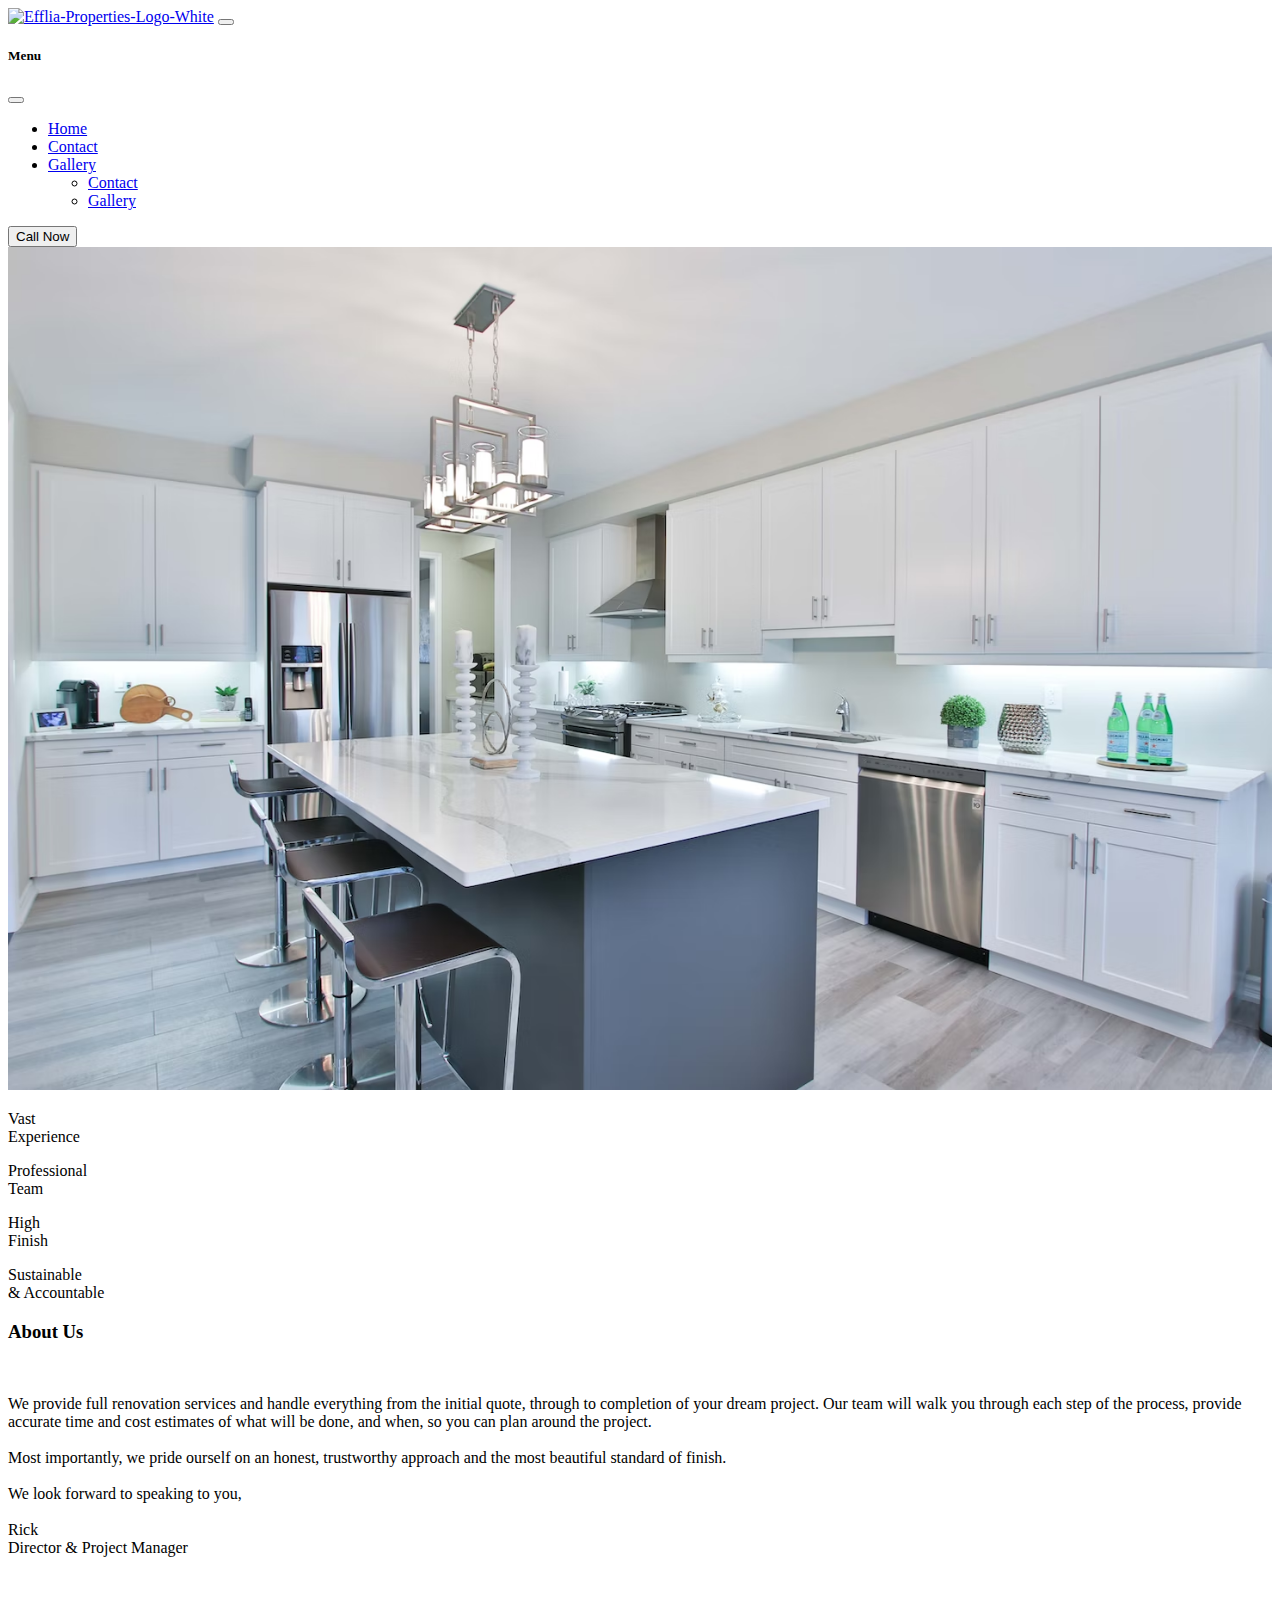
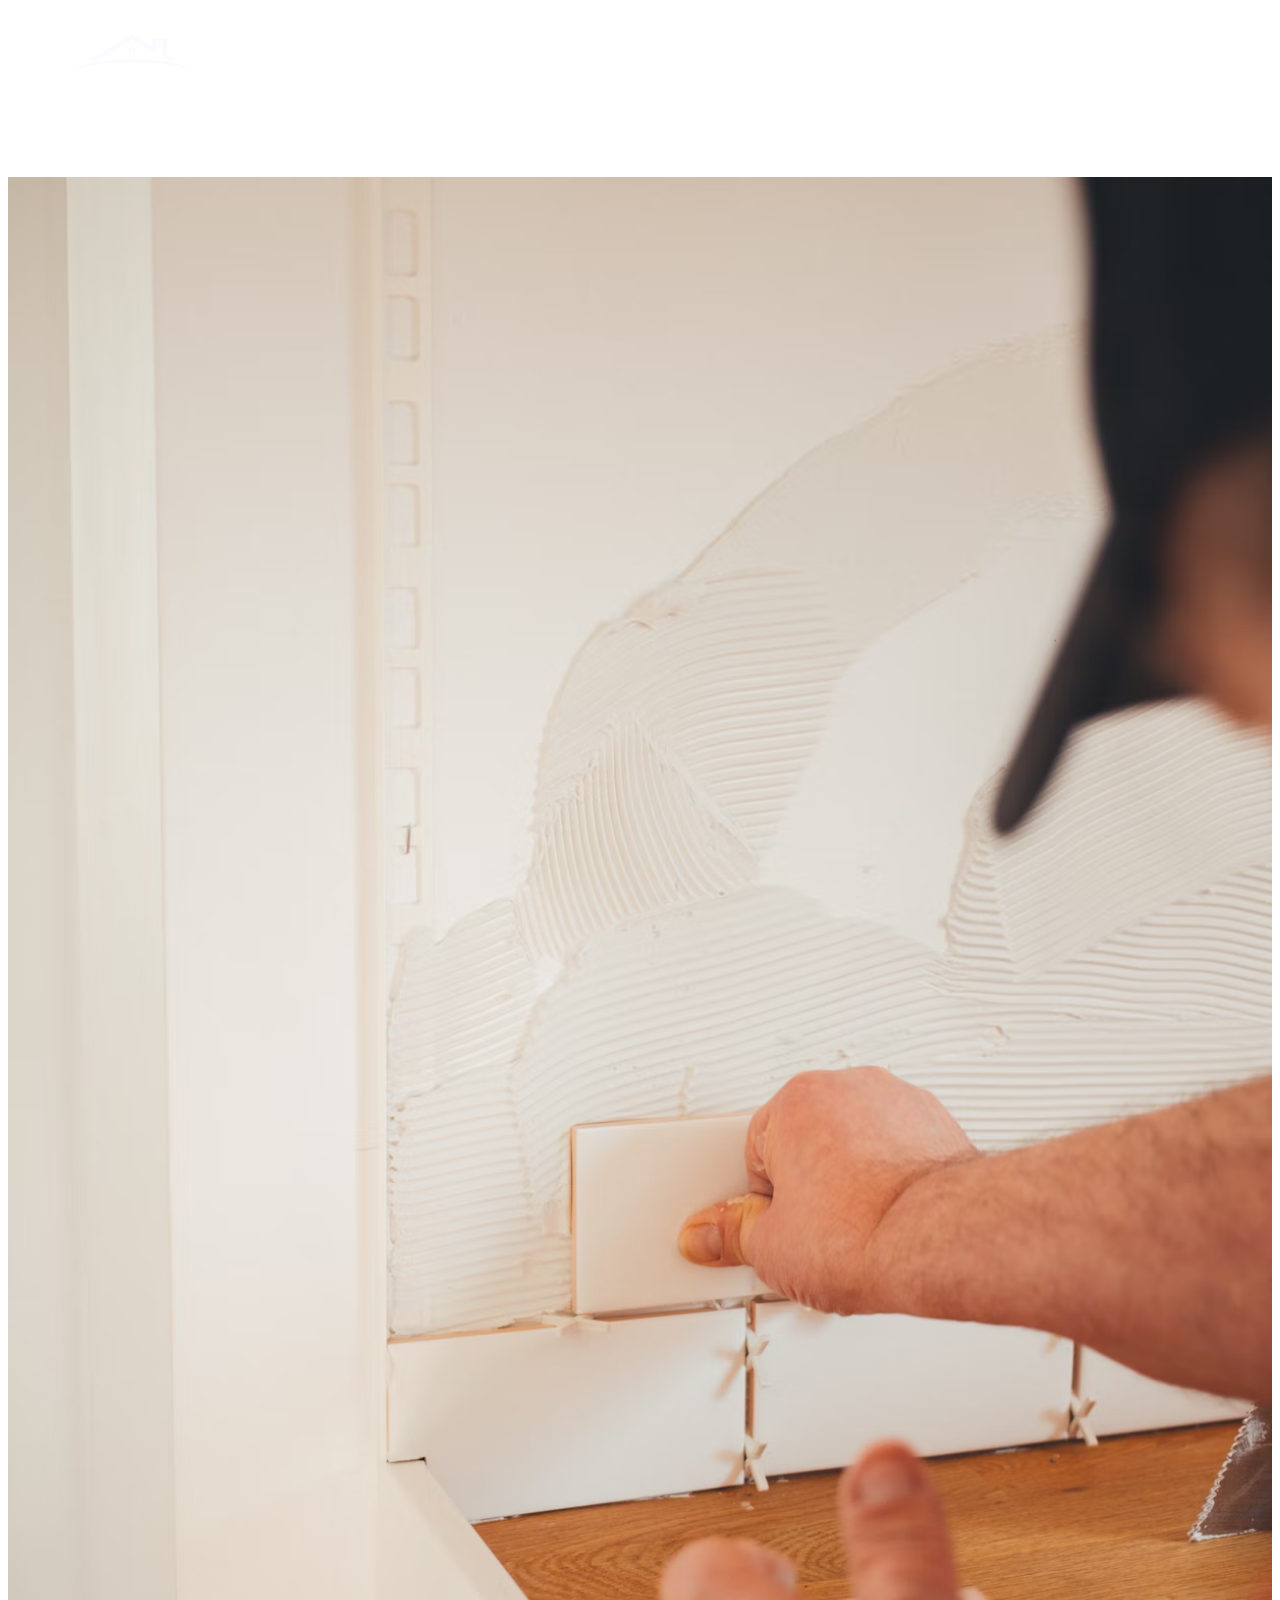
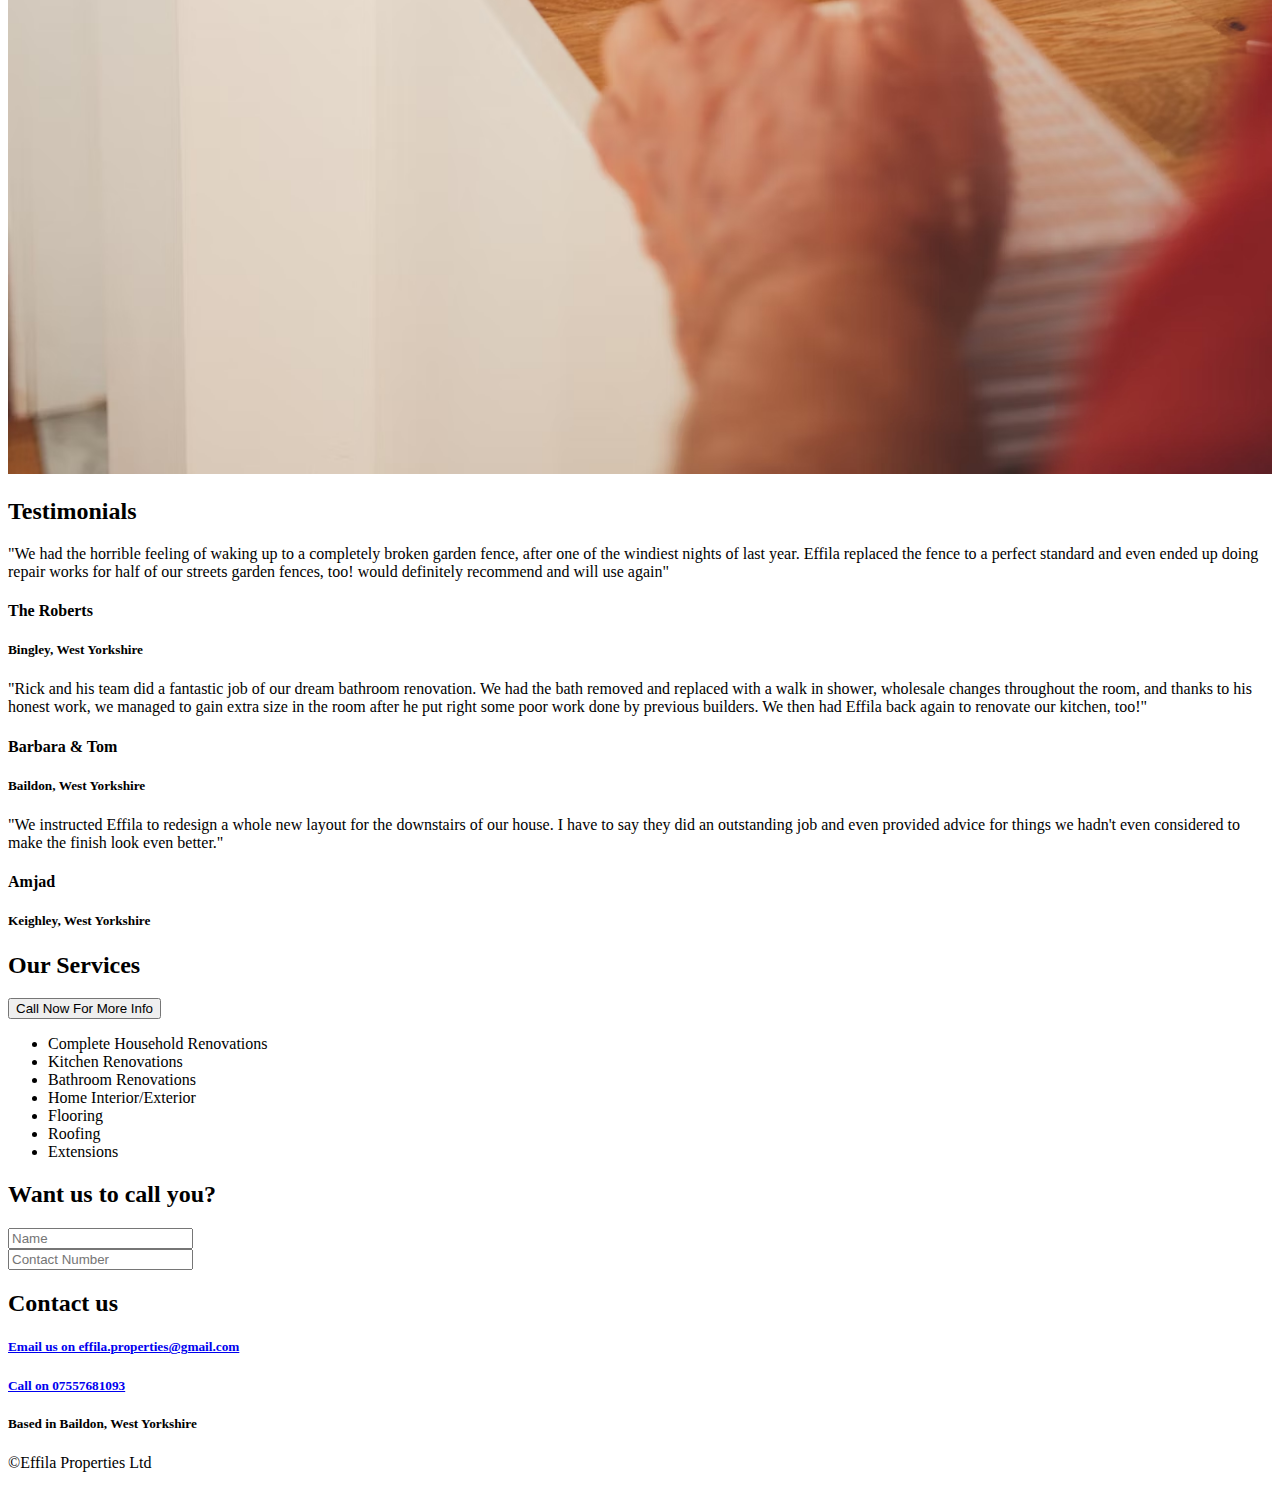
==== First/index.html @ ad15920e "first upload to github" ====
<!DOCTYPE html>
<html>
<head>
    <link href="https://cdn.jsdelivr.net/npm/bootstrap@5.0.2/dist/css/bootstrap.min.css" rel="stylesheet" integrity="sha384-EVSTQN3/azprG1Anm3QDgpJLIm9Nao0Yz1ztcQTwFspd3yD65VohhpuuCOmLASjC" crossorigin="anonymous">
    <link rel="stylesheet" type="text/css" href="/Users/user2/Desktop/Portfolio/First/css/main.css">
    <link rel="stylesheet" href="https://fonts.googleapis.com/css?family=Raleway">

</head>
<body class="raleway">
<header>
    <nav class="navbar navbar-dark bg-dark fixed-top">
        <div class="container-fluid">
                <a class="navbar-brand" href="index.html"><img src="images/IMG_6272.PNG" alt="Efflia-Properties-Logo-White" width="100" height="50"></a>
          
          <button class="navbar-toggler" type="button" data-bs-toggle="offcanvas" data-bs-target="#offcanvasDarkNavbar" aria-controls="offcanvasDarkNavbar">
            <span class="navbar-toggler-icon"></span>
          </button>
          <div class="offcanvas offcanvas-end text-bg-dark offcanvas-menu" tabindex="-1" id="offcanvasDarkNavbar" aria-labelledby="offcanvasDarkNavbarLabel">
            <div class="offcanvas-header">
              <h5 class="offcanvas-title" id="offcanvasDarkNavbarLabel">Menu</h5>
              <button type="button" class="btn-close btn-close-white" data-bs-dismiss="offcanvas" aria-label="Close"></button>
            </div>
            <div class="offcanvas-body">
              <ul class="navbar-nav justify-content-end flex-grow-1 pe-3">
                <li class="nav-item">
                  <a class="nav-link active" aria-current="page" href="index.html">Home</a>
                </li>
                <li class="nav-item">
                  <a class="nav-link" href="#contact-us">Contact</a>
                </li>
                <li class="nav-item dropdown">
                  <a class="nav-link" href="gallery.html">Gallery
                  </a>
                  <ul class="dropdown-menu dropdown-menu-dark">
                    <li><a class="dropdown-item" href="contact.html">Contact</a>
                    </li>
                    <li><a class="dropdown-item" href="gallery.html">Gallery</a>
                    </li>
                  </ul>
                </li>
              </ul>
              <a href="tel:+447557681093"><button type="button" class="btn btn-light">Call Now</button></a></div>
            </div>
          </div>
        </div>
      </nav>

    </header>
    <!-- Navigation bar -->

<div class="universal-border hero-image-container">
    <img src="images/hero-kitchen-image.avif" alt="kitchen" width="100%">
</div>
<!-- Hero image -->

<div class="container-wrapper text-center py-6 bg-dark text-light universal-border">

  <div class="container1234">
    <p>Vast<br>
      Experience</p>
    <!-- content of container 1 goes here -->
  </div>

  <div class="container1234">
    <p>Professional<br>
      Team</p>
    <!-- content of container 2 goes here -->
  </div>

  <div class="container1234">
    <p>High<br>
      Finish</p>
    <!-- content of container 3 goes here -->
  </div>

  <div class="container1234">
    <p>Sustainable<br>
      & Accountable</p>
    <!-- content of container 4 goes here -->
  </div>

</div>
<!-- Selling points -->

<div class="container-wrapper-au text-center py-6 bg-dark universal-border">
  <div class="container-half1 universal-border about-us">
    <h3 class="gold-text"> About Us</h3>
    <br>
    
    <p class="text-light">We provide full renovation services and handle everything from the initial quote, through to completion of your dream project.
      Our team will walk you through each step of the process, provide accurate time and cost estimates of what will be done, and when, so you can plan around the project.<br><br>
      Most importantly, we  pride ourself on an honest, trustworthy approach and the most beautiful standard of finish.<br><br>
      We look forward to speaking to you,<br><br>
      Rick<br>
      Director & Project Manager</p>
      <img src="images/IMG_6273.PNG" alt="effila-half-logo-white" height="200" width="250">

    <!-- content of container 1 goes here -->
  </div>

  <div class="container-half2 universal-border">
    <img src="images/tiler.avif" alt="tiler" width= 100%>
    <!-- content of container 2 goes here -->
  </div> 
  

</div>
<!-- About us section -->

<div class="container-wrapper-test bg-dark text-center universal-border">
  <div class="container-q1  test-tile-title">
    <h2>Testimonials</h2>


  </div>

  <div class="container-q2  bg-dark text-light">
    <p class="text-light italic"> "We had the horrible feeling of waking up to a completely broken garden fence, after one of the windiest nights of last year. Effila replaced the fence to a perfect standard and even ended up doing repair works for half of our streets garden fences, too! would definitely recommend and will use again" </p>
    <h4 class="gold-text"> The Roberts</h4>
    <h5 class="text-light">Bingley, West Yorkshire</h5>
  </div> 

  <div class="container-q3  bg-dark text-light">
    <p class="text-light italic"> "Rick and his team did a fantastic job of our dream bathroom renovation. We had the bath removed and replaced with a walk in shower, wholesale changes throughout the room, and thanks to his honest work, we managed to gain extra size in the room after he put right some poor work done by previous builders. We then had Effila back again to renovate our kitchen, too!"</p>
    <h4 class="gold-text">Barbara & Tom</h4>
    <h5 class="text-light">Baildon, West Yorkshire</h5>
  </div> 

  <div class="container-q4  bg-dark">
    <p class="text-light italic"> "We instructed Effila to redesign a whole new layout for the downstairs of our house. I have to say they did an outstanding job and even provided advice for things we hadn't even considered to make the finish look even better."</p>
    <h4 class="gold-text">Amjad</h4>
    <h5 class="text-light">Keighley, West Yorkshire</h5>
  </div> 
  

</div>
<!-- Testimonials -->

<div class="our-services-box py-2 bg-dark universal-border"> 
           
      <div class="text py-2"> 
                <h2 class="py-2 underline gold-text">Our Services</h2> 
                <a href="tel:+447557681093"><button type="button" class="btn btn-light">Call Now For More Info</button></a>
        </div>
          <div class="py-2">
            <ul>
                <li class="text-light">Complete Household Renovations</li>
                <li class="text-light">Kitchen Renovations</li>
                <li class="text-light">Bathroom Renovations</li>
                <li class="text-light">Home Interior/Exterior</li>
                <li class="text-light">Flooring</li>
                <li class="text-light">Roofing</li>
                <li class="text-light">Extensions</li>
          </ul>
       </div>
</div>
<!-- "Our Services" -->

<div id=contact-us class="contact-us-section bg-dark universal-border">
  
  <div class="contact-form-box gold-text universal-border">
    <h2 class="test-tile-title text-dark text-center"> Want us to call you?</h2>
    <div class="row g-3">
      <div class="col">
        <input type="text" class="form-control" placeholder="Name" aria-label="Name">
      </div>
      <div class="col">
        <input type="text" class="form-control" placeholder="Contact Number" aria-label="Contact Number">
      </div>
    </div>
  </div>
  <div class="contact-details-box universal-border">
    <h2 class="test-tile-title text-dark text-center"> Contact us</h2>
    <a href=mailto:effila.properties@gmail.com"> <h5 class="text-light">Email us on effila.properties@gmail.com </h5> </a>
    <a href=tel:+447557681093"> <h5 class="text-light"> Call on 07557681093 </h5> </a>
    <h5 class="text-light"> Based in Baildon, West Yorkshire</h5>

  </div>

</div>
<!-- Contact us -->

<div> 
    <script src="https://cdn.jsdelivr.net/npm/bootstrap@5.0.2/dist/js/bootstrap.bundle.min.js" integrity="sha384-MrcW6ZMFYlzcLA8Nl+NtUVF0sA7MsXsP1UyJoMp4YLEuNSfAP+JcXn/tWtIaxVXM" crossorigin="anonymous"></script>
    </div>
<!-- Bootleg Script -->

    <footer class="text-center py-2 bg-dark gold-text"> 
            <p> &copy;Effila Properties Ltd</p>
          </footer>
<!-- Footer -->
</body>
</html>
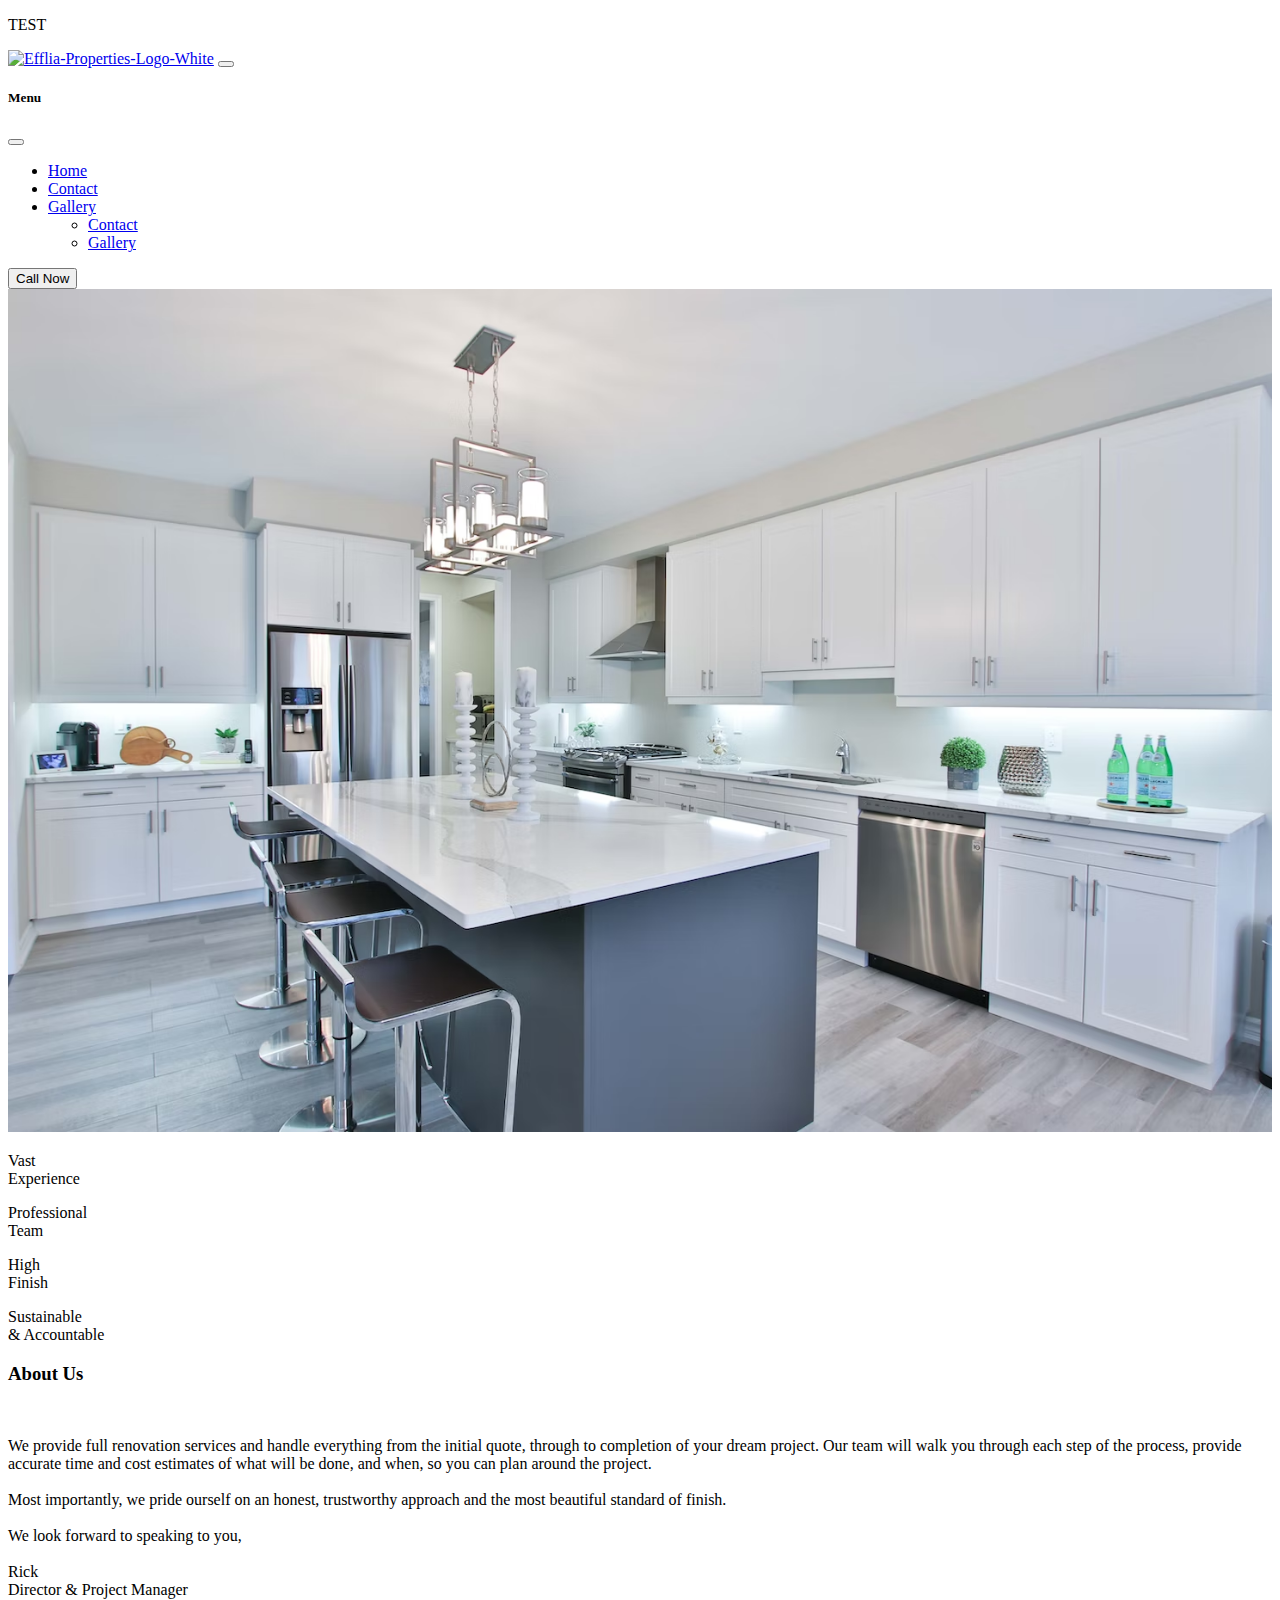
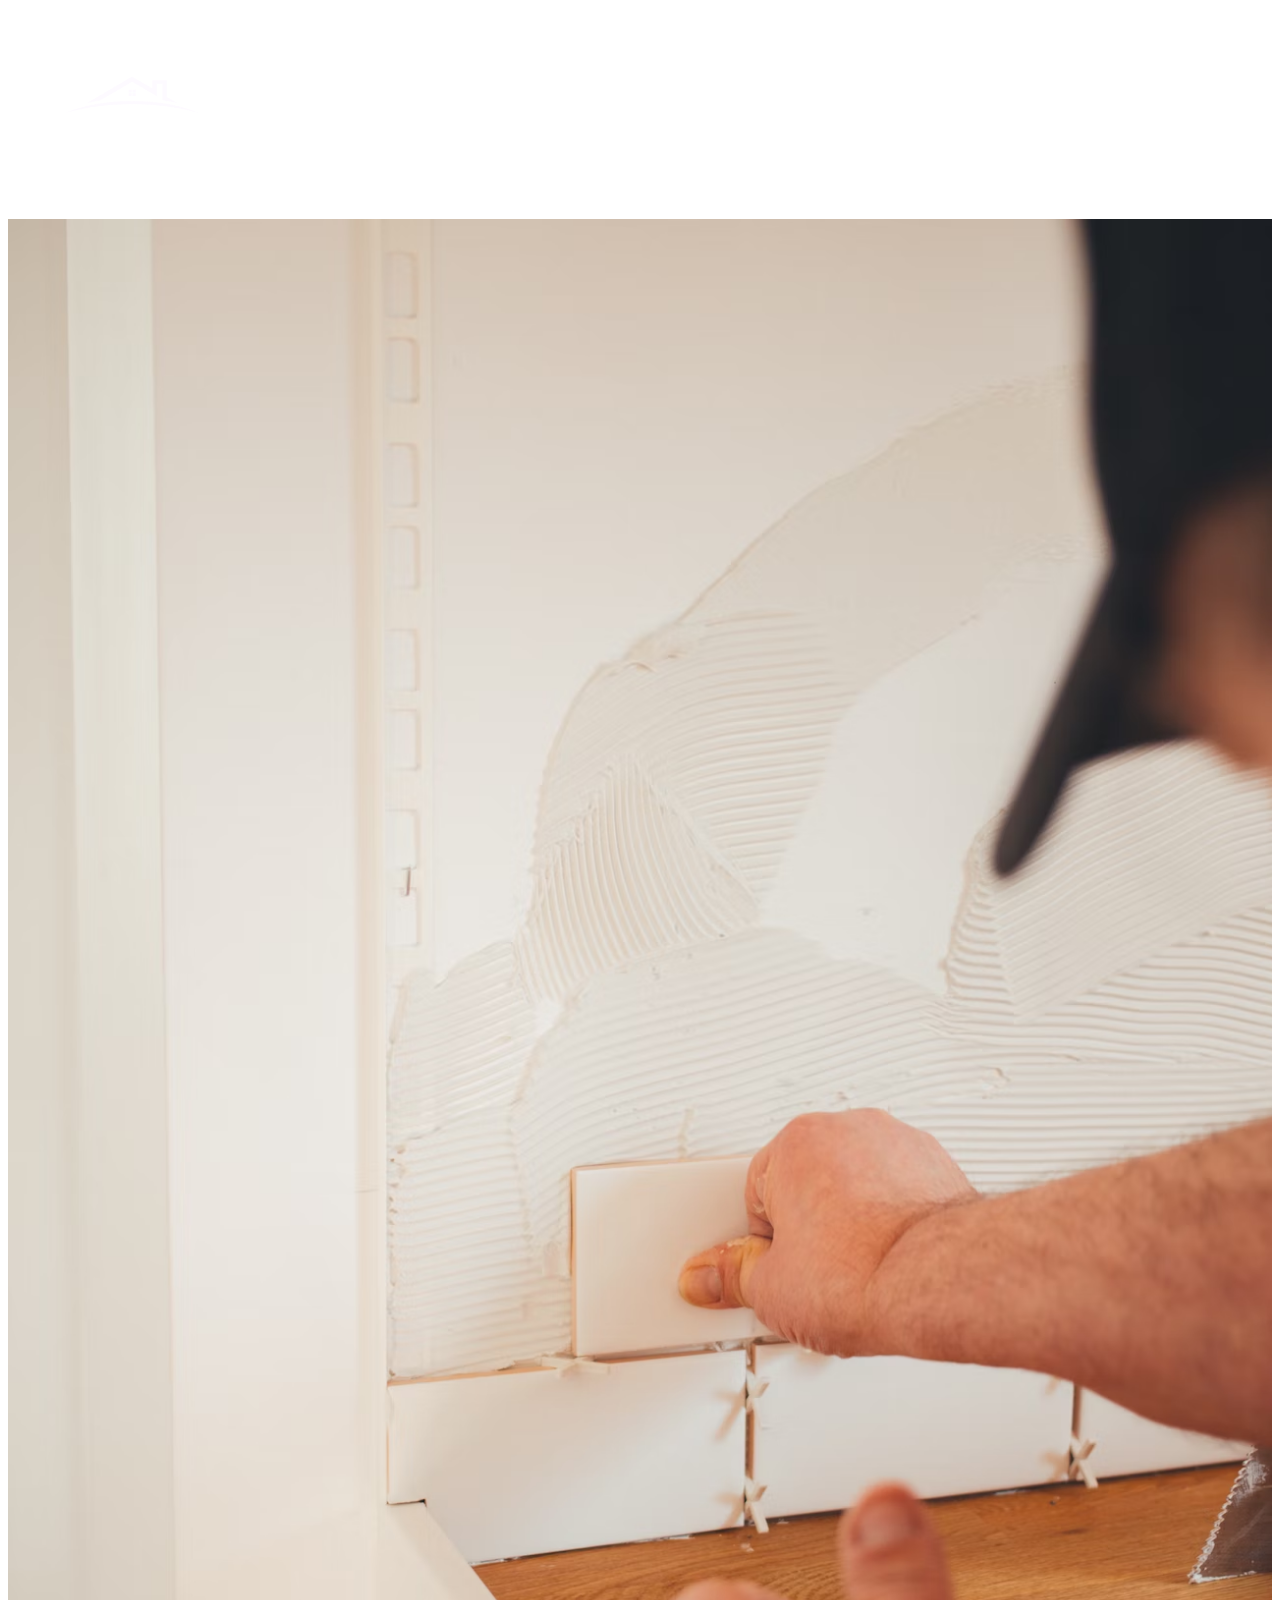
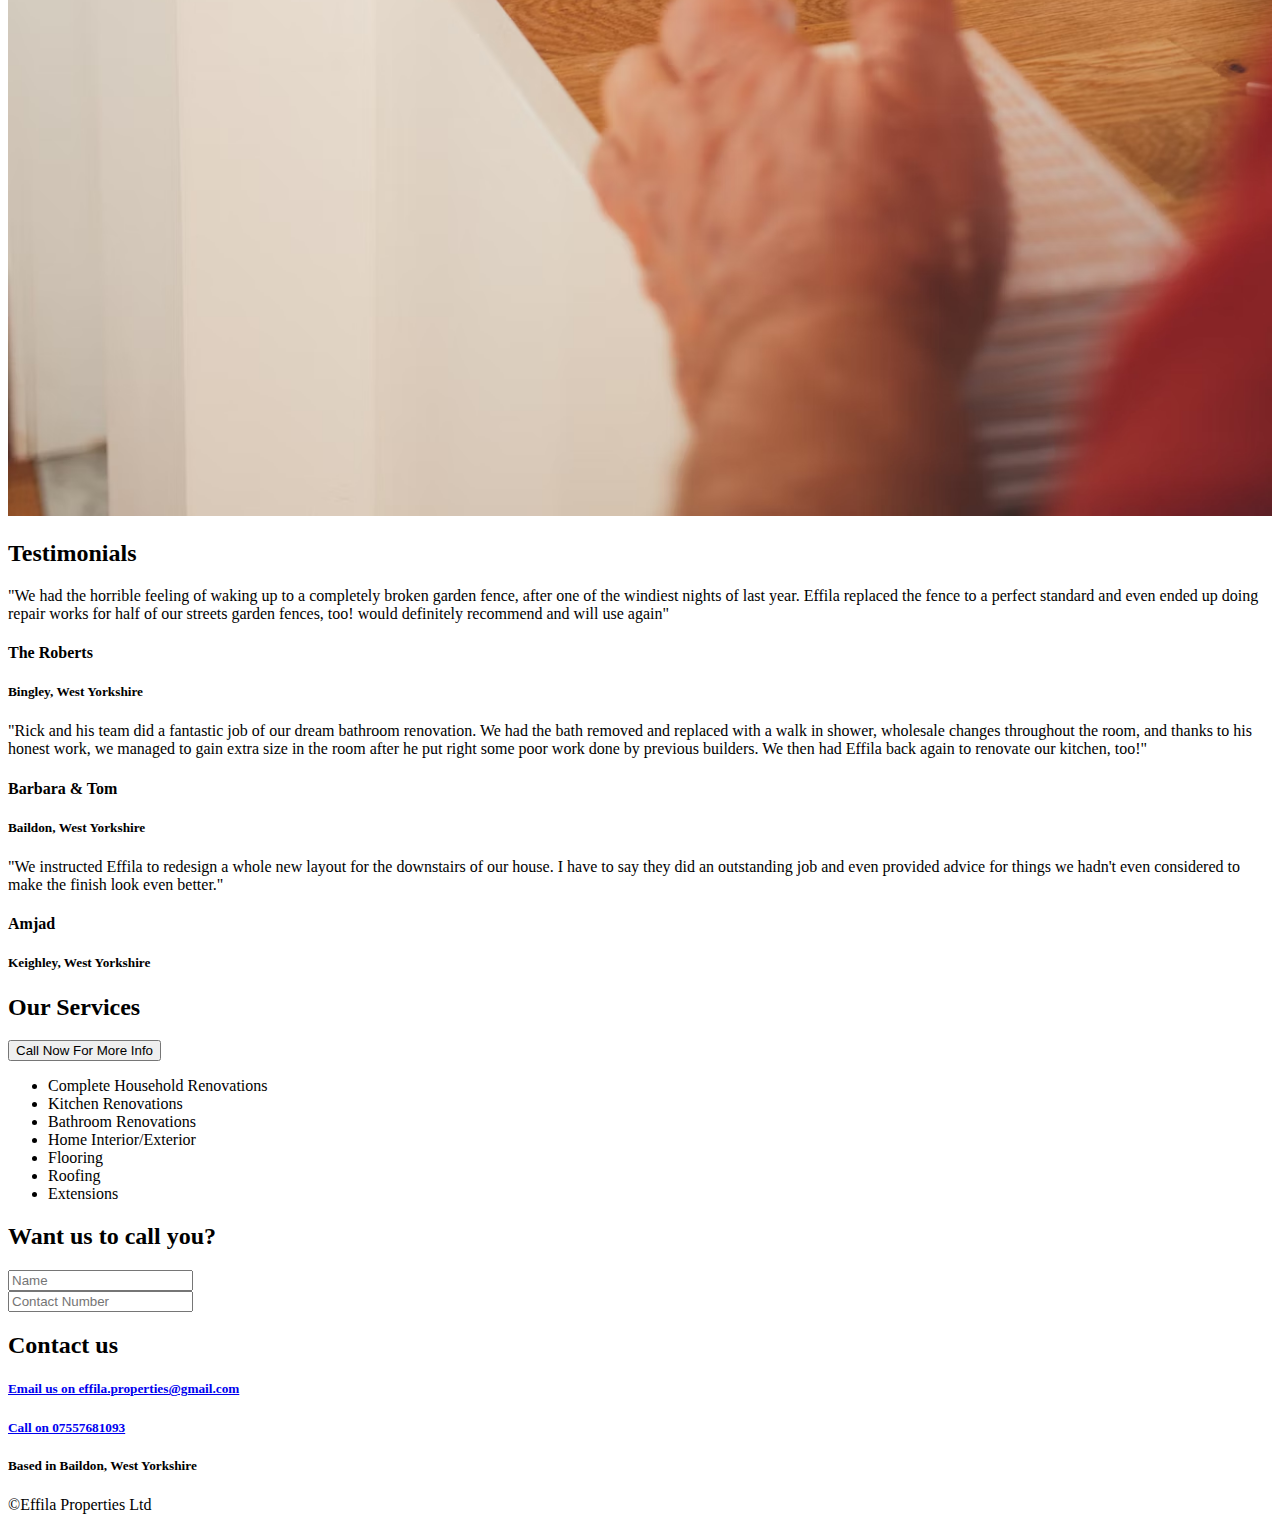
==== commit 99fbd3ed: "<p> added for testing" ====
--- a/First/index.html
+++ b/First/index.html
@@ -8,6 +8,7 @@
 </head>
 <body class="raleway">
 <header>
+  <P>TEST</P>
     <nav class="navbar navbar-dark bg-dark fixed-top">
         <div class="container-fluid">
                 <a class="navbar-brand" href="index.html"><img src="images/IMG_6272.PNG" alt="Efflia-Properties-Logo-White" width="100" height="50"></a>
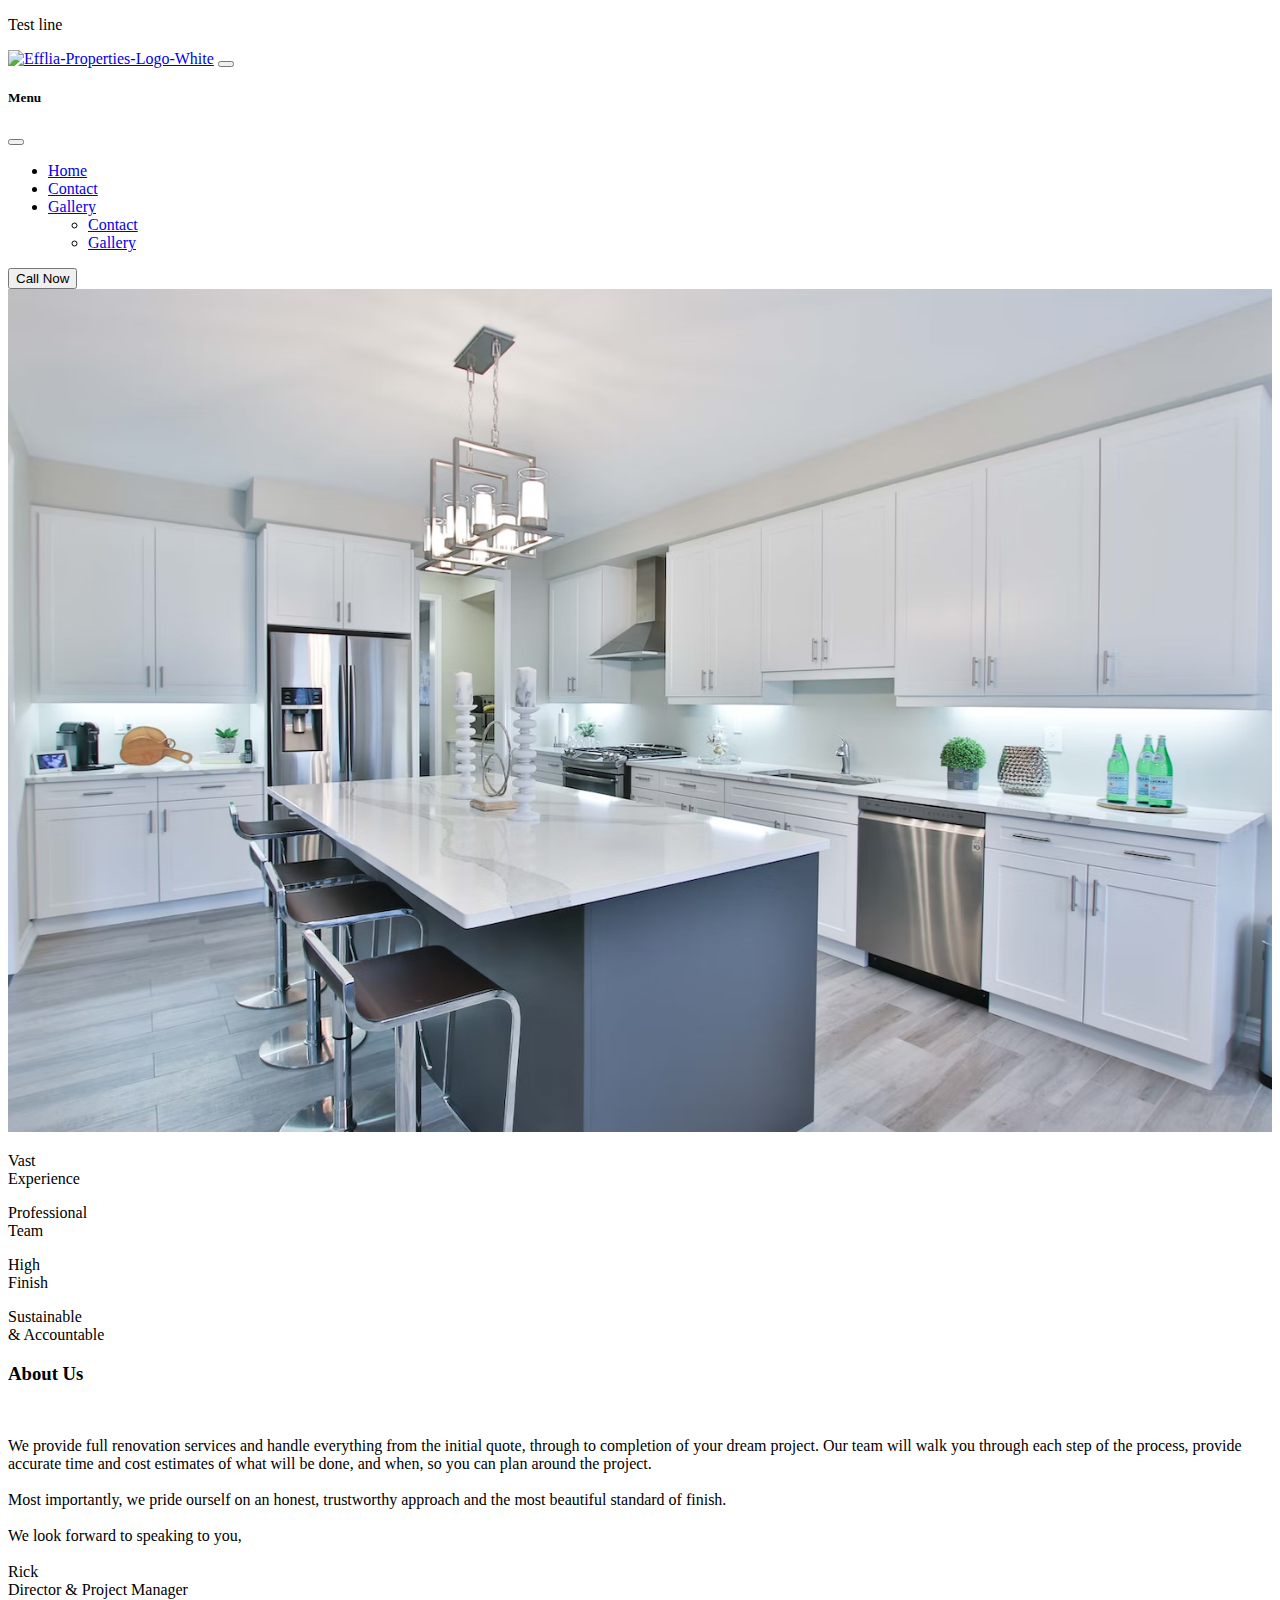
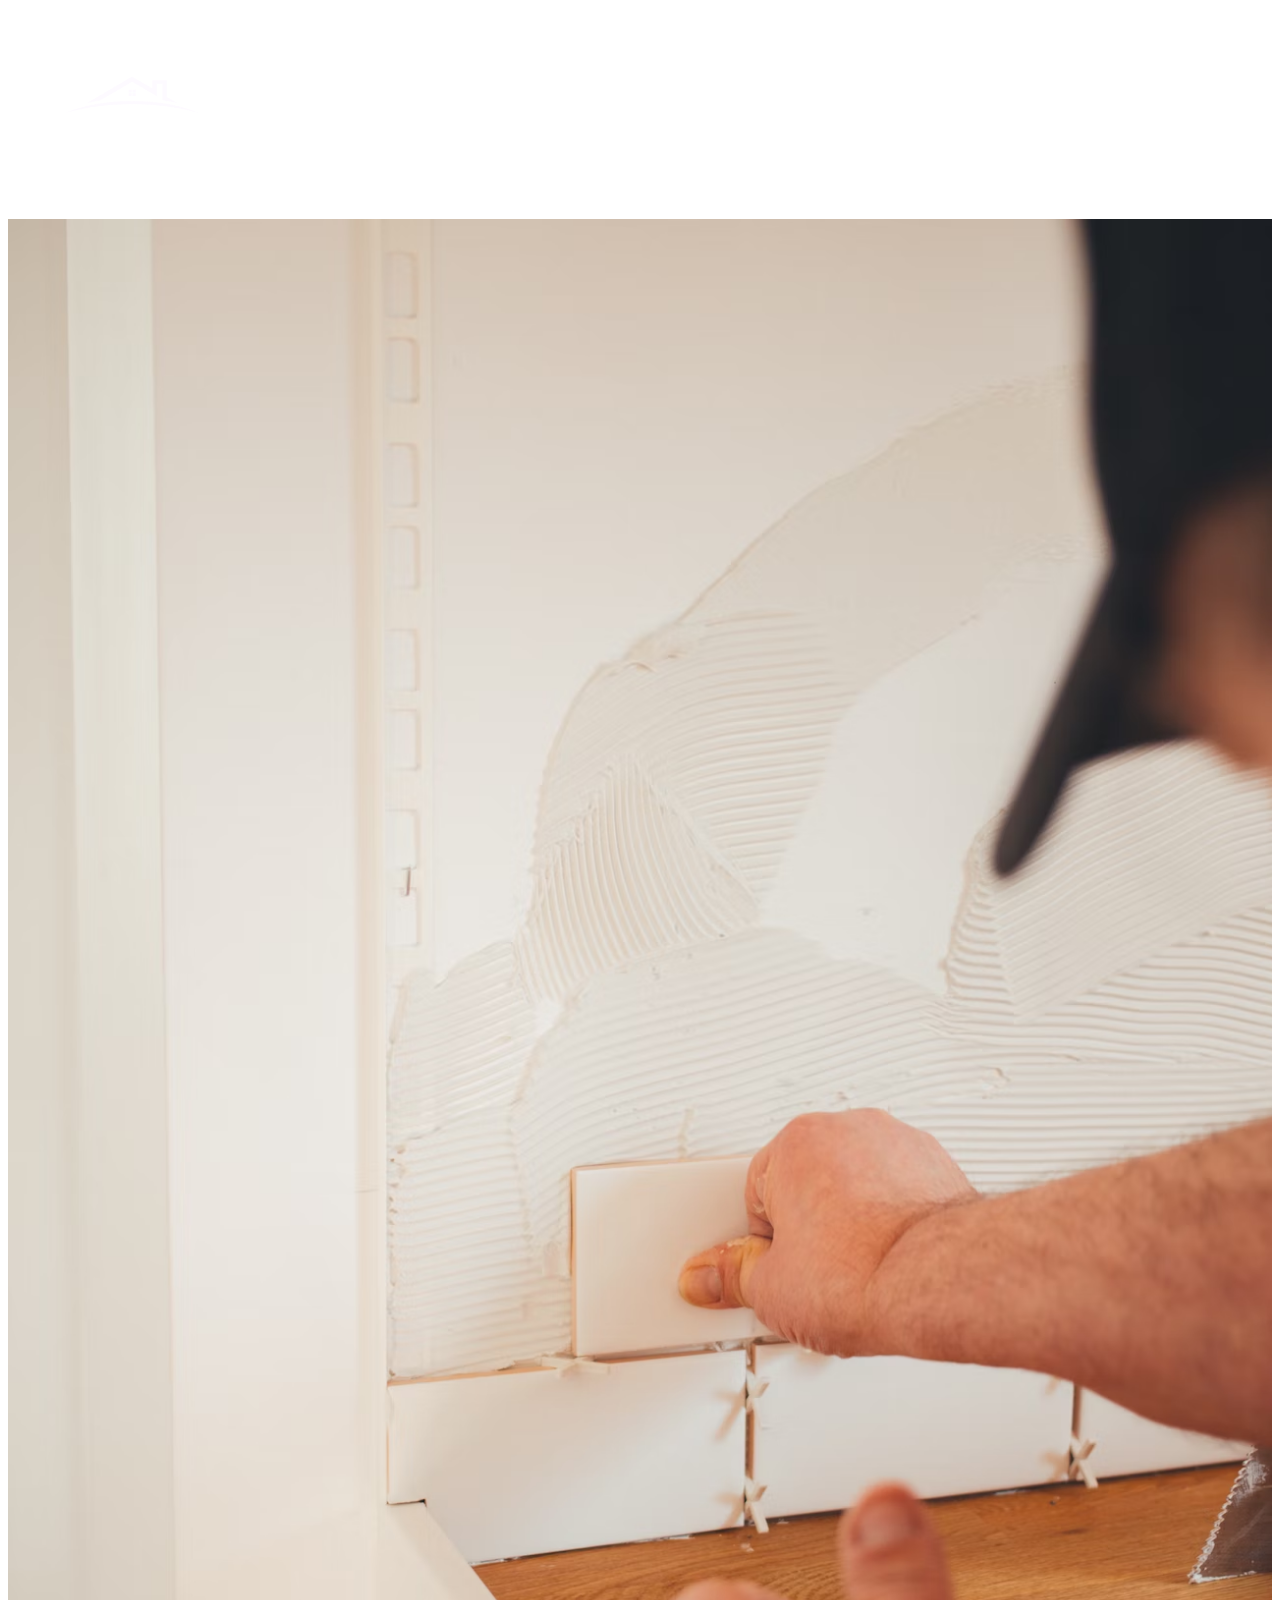
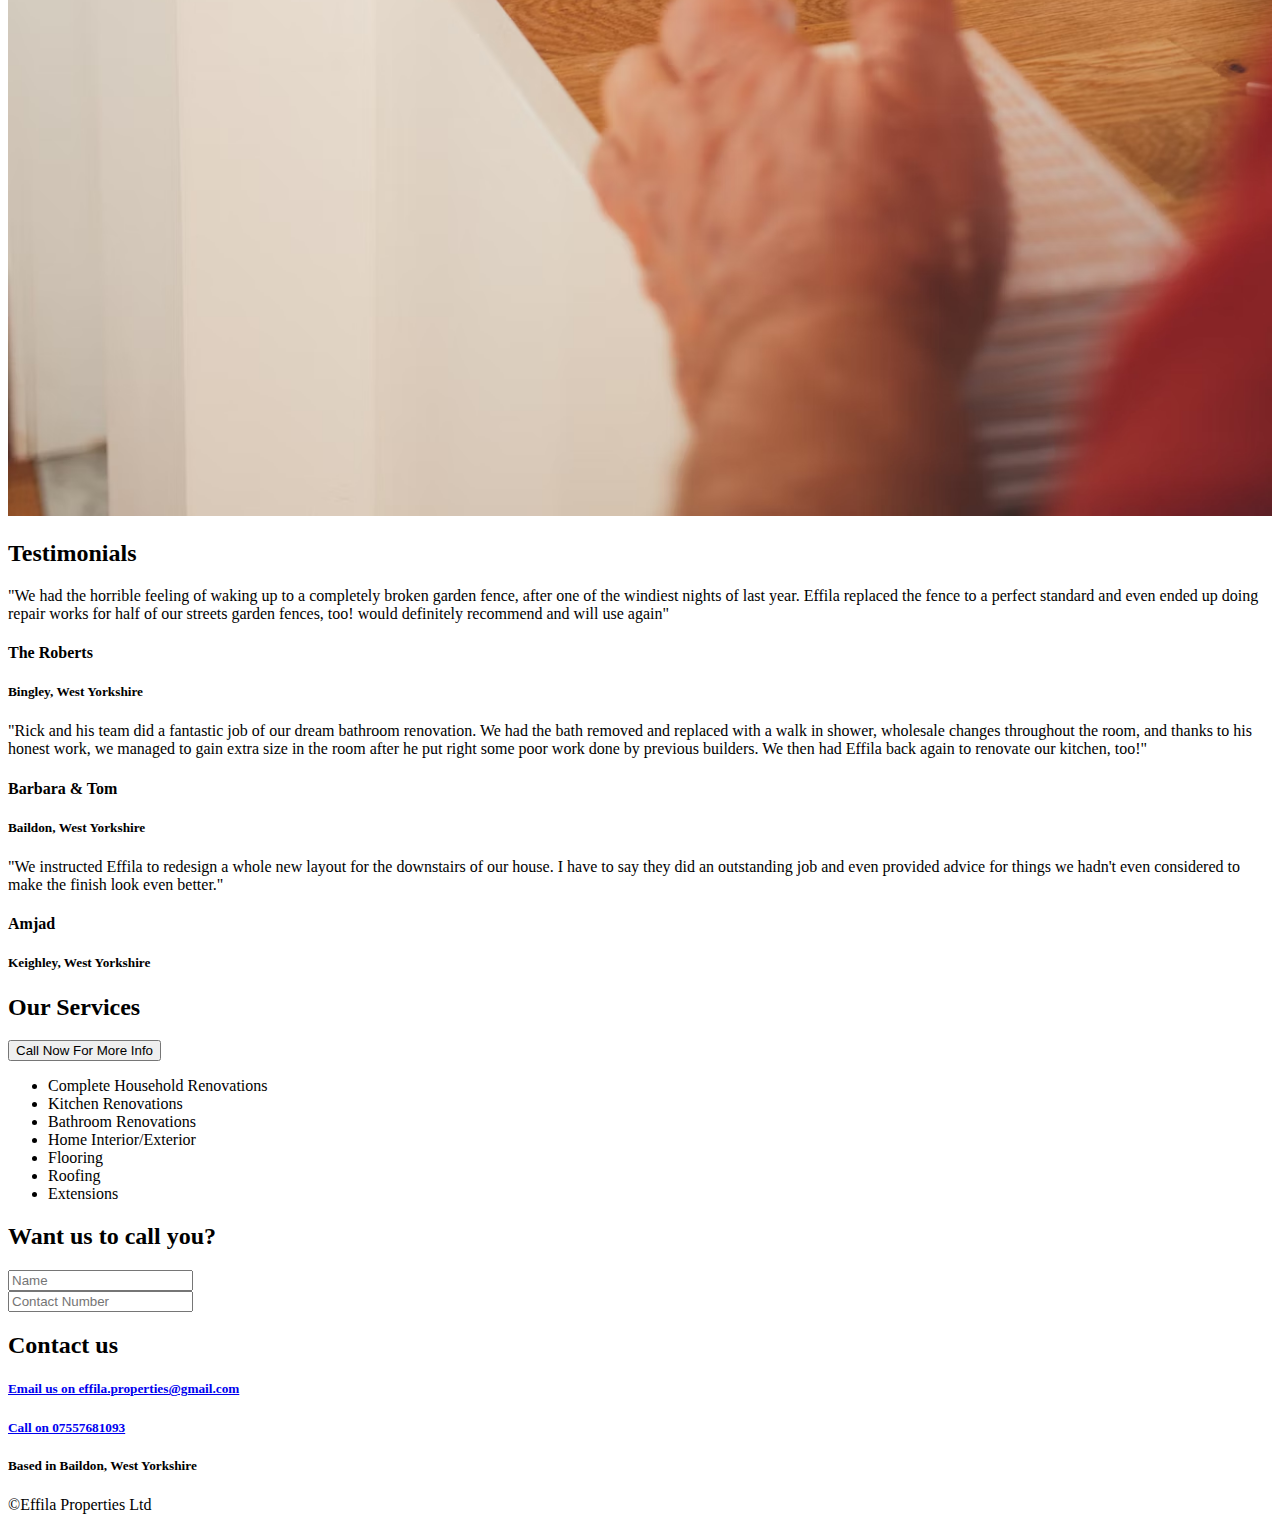
==== commit 051b443b: "Merge pull request #2 from liamjmc0900/main" ====
--- a/First/index.html
+++ b/First/index.html
@@ -8,7 +8,7 @@
 </head>
 <body class="raleway">
 <header>
-  <P>TEST</P>
+  <p>Test line</p>
     <nav class="navbar navbar-dark bg-dark fixed-top">
         <div class="container-fluid">
                 <a class="navbar-brand" href="index.html"><img src="images/IMG_6272.PNG" alt="Efflia-Properties-Logo-White" width="100" height="50"></a>
